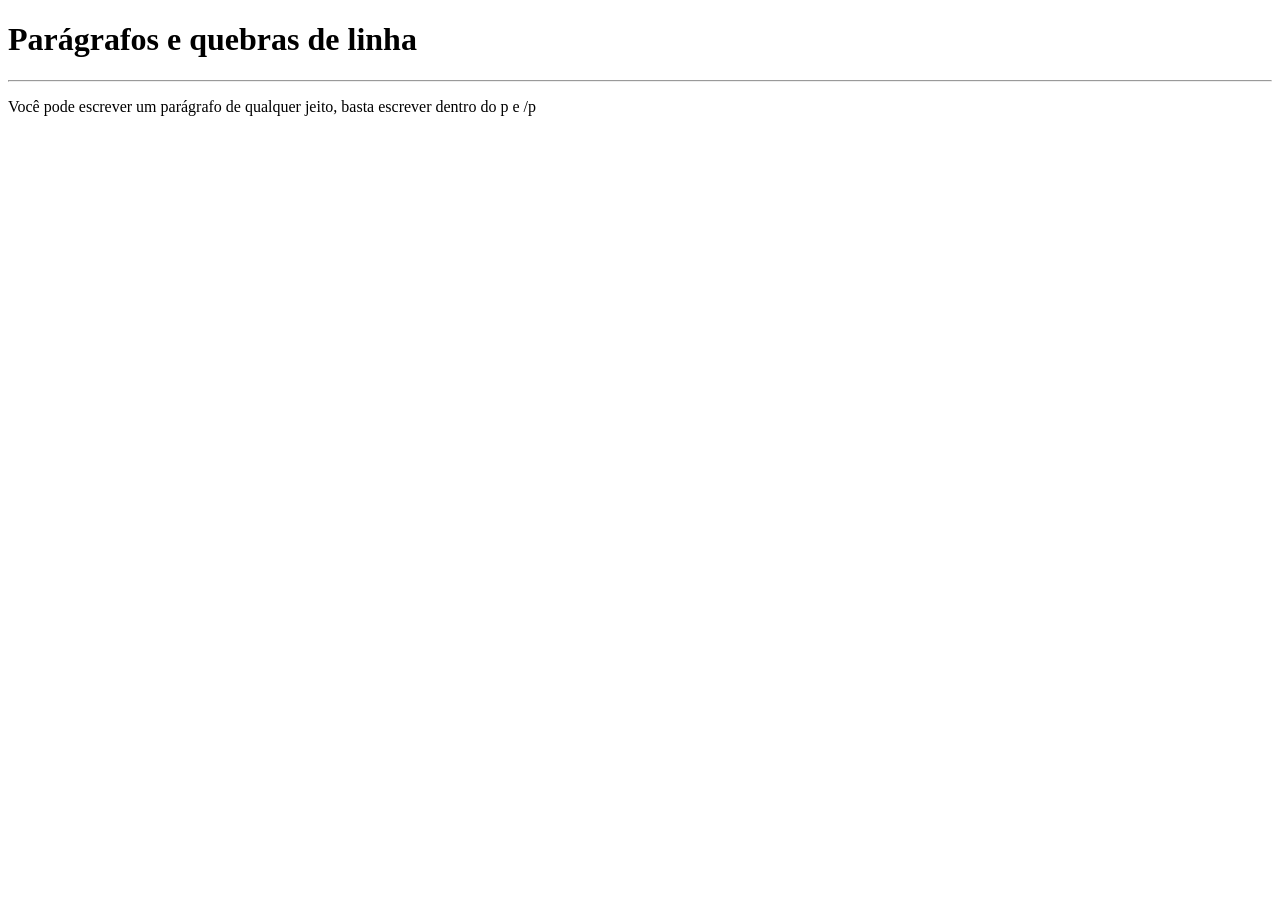
==== exercicios/ex002/index.html @ 0f92af46 "primeiros passos" ====
<!DOCTYPE html>
<html lang="pt-br">
<head>
    <meta charset="UTF-8">
    <meta http-equiv="X-UA-Compatible" content="IE=edge">
    <meta name="viewport" content="width=device-width, initial-scale=1.0">
    <title>Parágrafos</title>
</head>
<body>
    <h1>Parágrafos e quebras de linha</h1>
    <hr>
    <p>Você pode escrever um parágrafo de qualquer jeito, basta escrever dentro do p e /p</p>
    
</body>
</html>
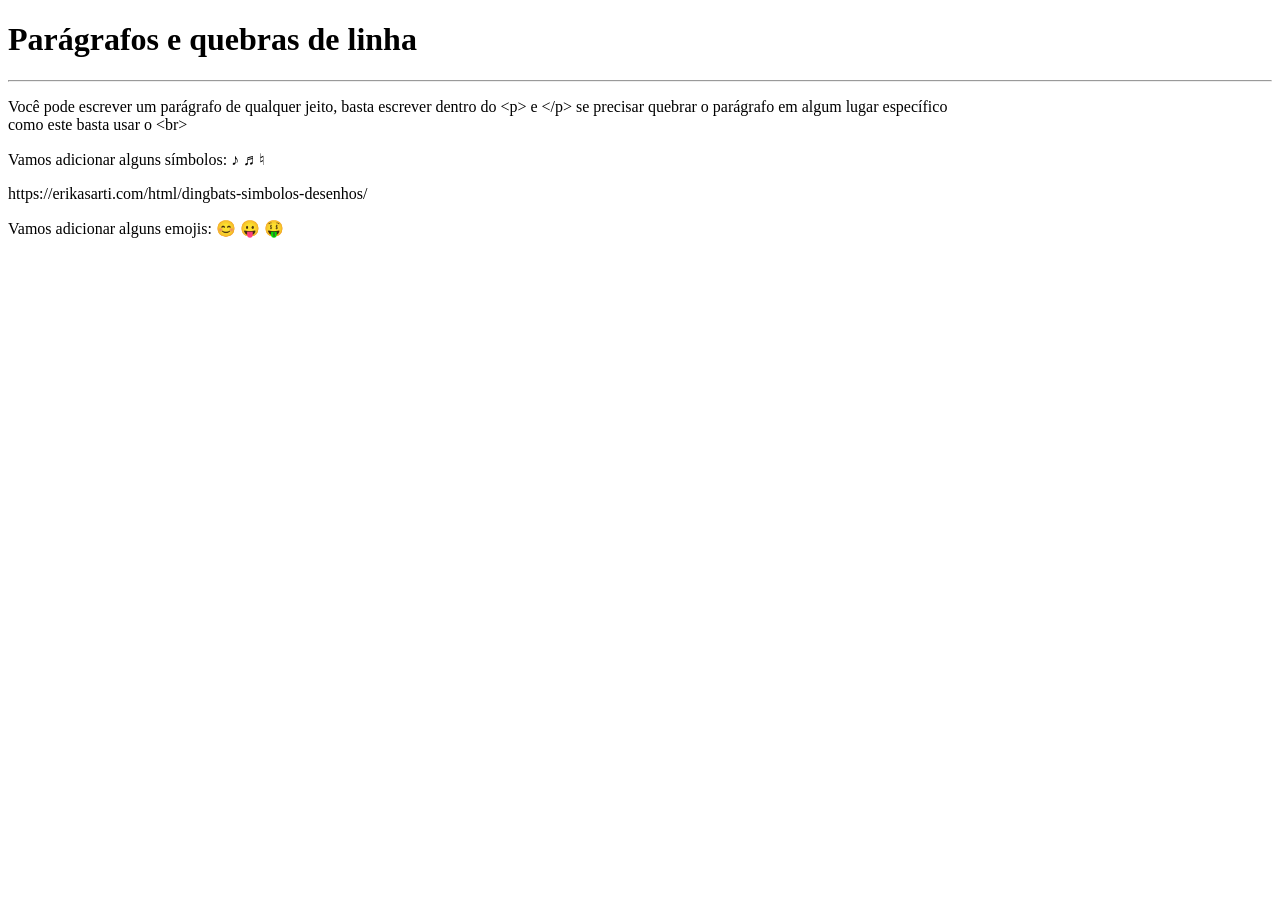
==== commit 04c17221: "aula 1 a 6" ====
--- a/exercicios/ex002/index.html
+++ b/exercicios/ex002/index.html
@@ -9,7 +9,19 @@
 <body>
     <h1>Parágrafos e quebras de linha</h1>
     <hr>
-    <p>Você pode escrever um parágrafo de qualquer jeito, basta escrever dentro do p e /p</p>
-    
+    <p>Você pode escrever um parágrafo de qualquer jeito, basta escrever dentro do &lt;p&gt; e &lt;/p&gt; se precisar quebrar o parágrafo em algum lugar específico <br>como este basta usar o &lt;br&gt;</p> <!-- &lt; LESS THAN. &gt GREATER THAN-->
+    <p>Vamos adicionar alguns símbolos:
+        <link rel="stylesheet" href="https://erikasarti.com/html/dingbats-simbolos-desenhos/"> 
+        &#9834;
+        &#9836;
+        &#9838;
+        <p>https://erikasarti.com/html/dingbats-simbolos-desenhos/</p>
+    </p>    
+    <p>Vamos adicionar alguns emojis:
+        <link rel="stylesheet" href="https://emojipedia.org/">
+        &#x1F60A;
+        😛
+        &#x1F911;
+    </p>
 </body>
 </html>
